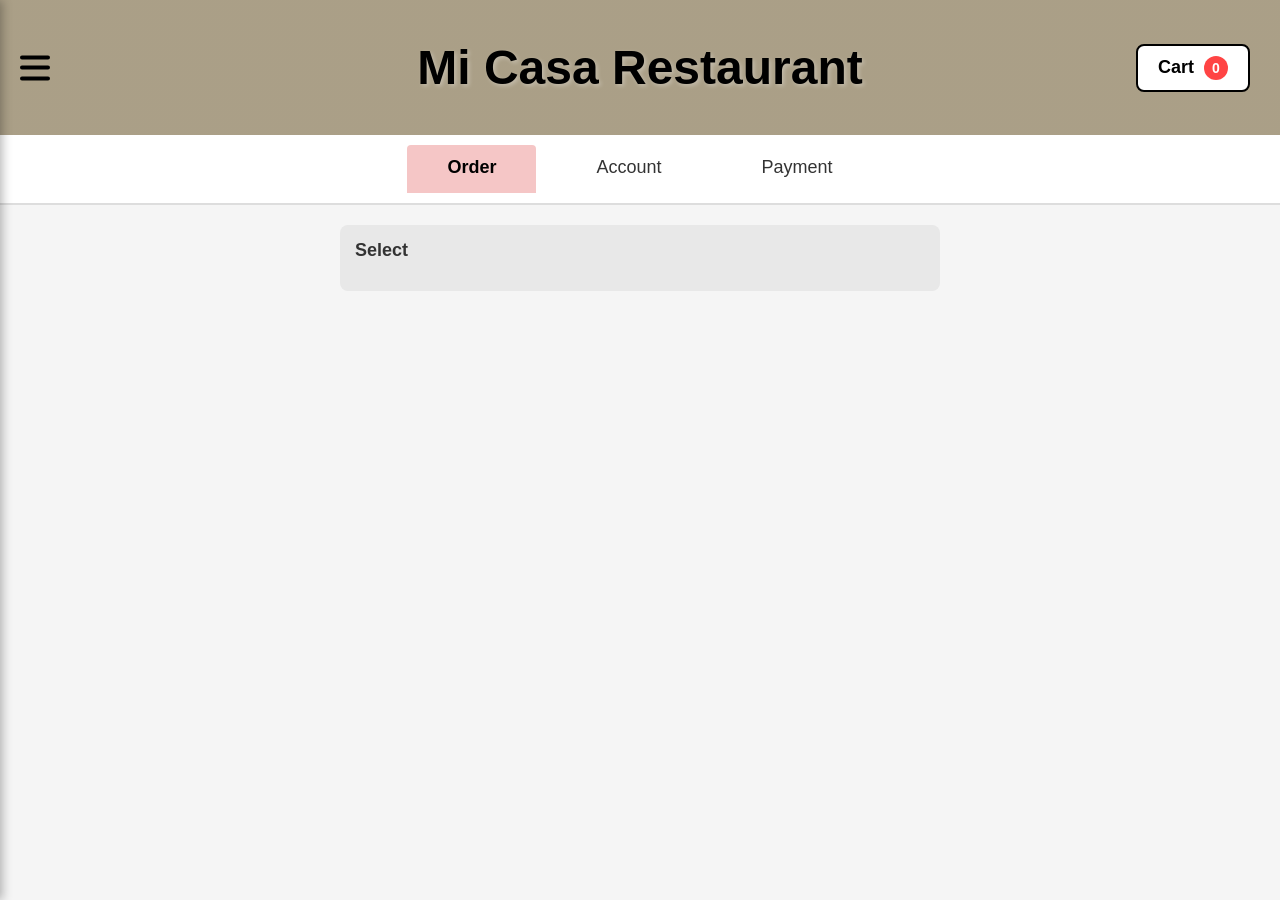
==== front-of-house-system/index.html @ 750bebcf "updates to FOH system" ====
<!DOCTYPE html>
<html lang="en">
<head>
    <meta charset="UTF-8">
    <meta name="viewport" content="width=device-width, initial-scale=1.0">
    <title>Byte2Bite - Front of House</title>
    <style>
        * {
            margin: 0;
            padding: 0;
            box-sizing: border-box;
        }

        body {
            font-family: -apple-system, BlinkMacSystemFont, 'Segoe UI', Roboto, Oxygen, Ubuntu, Cantarell, sans-serif;
            background-color: #f5f5f5;
            color: #333;
            min-height: 100vh;
            display: flex;
            flex-direction: column;
        }

        .header {
            background: linear-gradient(rgba(0,0,0,0.3), rgba(0,0,0,0.3)),
                        url('data:image/svg+xml,<svg xmlns="http://www.w3.org/2000/svg" viewBox="0 0 1200 200"><rect fill="%23f4e4c1" width="1200" height="200"/></svg>');
            background-size: cover;
            background-position: center;
            color: #000;
            padding: 40px 20px;
            text-align: center;
            position: relative;
        }

        .header h1 {
            font-size: 48px;
            font-weight: bold;
            text-shadow: 2px 2px 4px rgba(255,255,255,0.3);
        }

        .hamburger {
            position: absolute;
            left: 20px;
            top: 50%;
            transform: translateY(-50%);
            width: 30px;
            height: 25px;
            cursor: pointer;
            display: flex;
            flex-direction: column;
            justify-content: space-between;
        }

        .hamburger span {
            width: 100%;
            height: 4px;
            background-color: #000;
            border-radius: 2px;
        }

        .cart-icon {
            position: absolute;
            right: 30px;
            top: 50%;
            transform: translateY(-50%);
            cursor: pointer;
            display: flex;
            align-items: center;
            gap: 10px;
            background-color: #fff;
            padding: 10px 20px;
            border-radius: 8px;
            border: 2px solid #000;
        }

        .cart-text {
            font-size: 18px;
            font-weight: bold;
            color: #000;
        }

        .cart-badge {
            background-color: #ff4444;
            color: white;
            border-radius: 50%;
            min-width: 24px;
            height: 24px;
            display: flex;
            align-items: center;
            justify-content: center;
            font-size: 14px;
            font-weight: bold;
            padding: 0 6px;
        }

        .tabs {
            display: flex;
            background-color: #fff;
            border-bottom: 2px solid #ddd;
            justify-content: center;
            gap: 20px;
            padding: 10px 20px;
        }

        .tab-btn {
            padding: 12px 40px;
            background-color: transparent;
            color: #333;
            border: none;
            cursor: pointer;
            font-size: 18px;
            font-weight: 500;
            border-bottom: 3px solid transparent;
        }

        .tab-btn:hover {
            background-color: #f9f9f9;
        }

        .tab-btn.active {
            background-color: #f5c6c6;
            color: #000;
            font-weight: bold;
            border-radius: 4px 4px 0 0;
        }

        .tab-content {
            display: none;
            padding: 20px;
            flex: 1;
            overflow-y: auto;
            background-color: #f5f5f5;
        }

        .tab-content.active {
            display: block;
        }

        /* Order Tab Styles */
        .menu-section {
            max-width: 600px;
            margin: 0 auto;
            background-color: #e8e8e8;
            padding: 15px;
            border-radius: 8px;
        }

        .select-label {
            display: block;
            margin-bottom: 15px;
            font-weight: bold;
            font-size: 18px;
        }

        .menu-items {
            display: flex;
            flex-direction: column;
            gap: 0;
        }

        .menu-item {
            background-color: #ffffff;
            padding: 15px;
            display: flex;
            align-items: center;
            gap: 15px;
            border-bottom: 1px solid #ddd;
        }

        .menu-item:first-child {
            border-radius: 8px 8px 0 0;
        }

        .menu-item:last-child {
            border-radius: 0 0 8px 8px;
            border-bottom: none;
        }

        .quantity-controls {
            display: flex;
            align-items: center;
            gap: 8px;
        }

        .quantity-btn {
            width: 28px;
            height: 28px;
            background-color: transparent;
            border: 2px solid #333;
            border-radius: 4px;
            cursor: pointer;
            font-size: 20px;
            font-weight: bold;
            display: flex;
            align-items: center;
            justify-content: center;
            padding: 0;
            line-height: 1;
        }

        .quantity-checkbox {
            width: 28px;
            height: 28px;
            border: 2px solid #333;
            border-radius: 4px;
            display: flex;
            align-items: center;
            justify-content: center;
            font-size: 18px;
            font-weight: bold;
        }

        .menu-item-image {
            width: 100px;
            height: 80px;
            background-color: #ddd;
            border-radius: 8px;
            object-fit: cover;
        }

        .menu-item-details {
            flex: 1;
        }

        .menu-item-name {
            font-size: 18px;
            font-weight: bold;
            margin-bottom: 5px;
        }

        .menu-item-description {
            font-size: 14px;
            color: #666;
            margin-bottom: 5px;
            line-height: 1.4;
        }

        .menu-item-price {
            font-size: 18px;
            font-weight: bold;
            text-align: right;
        }

        /* Account Tab Styles */
        .account-section {
            max-width: 900px;
            margin: 0 auto;
            display: flex;
            gap: 30px;
        }

        .account-search, .guest-checkout {
            flex: 1;
            background-color: #d3d3d3;
            padding: 25px;
            border-radius: 8px;
        }

        .section-title {
            font-size: 20px;
            font-weight: bold;
            margin-bottom: 20px;
            text-align: center;
        }

        .phone-search {
            position: relative;
            margin-bottom: 20px;
        }

        .phone-input-label {
            display: block;
            margin-bottom: 8px;
            font-weight: 500;
        }

        .phone-input-wrapper {
            position: relative;
        }

        .phone-input {
            width: 100%;
            padding: 12px 40px 12px 12px;
            background-color: #fff;
            color: #000;
            border: 1px solid #999;
            border-radius: 4px;
            font-size: 16px;
        }

        .clear-btn {
            position: absolute;
            right: 10px;
            top: 50%;
            transform: translateY(-50%);
            background: none;
            border: none;
            font-size: 24px;
            cursor: pointer;
            color: #666;
            padding: 0;
            width: 30px;
            height: 30px;
            display: flex;
            align-items: center;
            justify-content: center;
        }

        .customer-list {
            max-height: 300px;
            overflow-y: auto;
        }

        .customer-item {
            background-color: #fff;
            padding: 15px;
            margin-bottom: 10px;
            border-radius: 4px;
            cursor: pointer;
            border: 2px solid transparent;
            border-bottom: 2px solid #999;
        }

        .customer-item:hover {
            background-color: #f9f9f9;
        }

        .customer-item.selected {
            border-color: #666;
            background-color: #e8e8e8;
        }

        .customer-name {
            font-weight: bold;
            font-size: 16px;
            margin-bottom: 3px;
        }

        .customer-phone {
            color: #666;
            font-size: 14px;
        }

        .guest-name-label {
            display: block;
            margin-bottom: 8px;
            font-weight: 500;
        }

        .guest-name-input {
            width: 100%;
            padding: 12px;
            background-color: #fff;
            color: #000;
            border: 1px solid #999;
            border-radius: 4px;
            font-size: 16px;
            margin-bottom: 20px;
        }

        .guest-checkout-btn {
            width: 100%;
            padding: 15px;
            background-color: #fff;
            color: #000;
            border: 2px solid #999;
            border-radius: 4px;
            font-size: 16px;
            font-weight: bold;
            cursor: pointer;
        }

        .guest-checkout-btn:hover {
            background-color: #f9f9f9;
        }

        /* Payment Tab Styles */
        .payment-section {
            max-width: 600px;
            margin: 0 auto;
        }

        .payment-methods {
            display: flex;
            gap: 0;
            margin-bottom: 30px;
            justify-content: center;
        }

        .payment-method-btn {
            padding: 20px 60px;
            background-color: #fff;
            color: #000;
            border: 2px solid #000;
            font-size: 20px;
            font-weight: bold;
            cursor: pointer;
        }

        .payment-method-btn:first-child {
            border-radius: 8px 0 0 8px;
        }

        .payment-method-btn:last-child {
            border-radius: 0 8px 8px 0;
            border-left: none;
        }

        .payment-method-btn.selected {
            background-color: #f5c6c6;
        }

        .payment-display {
            background-color: #fff;
            padding: 20px;
            border-radius: 8px;
            margin-bottom: 20px;
            box-shadow: 0 2px 4px rgba(0,0,0,0.1);
        }

        .payment-row {
            display: flex;
            justify-content: space-between;
            font-size: 24px;
            margin-bottom: 15px;
            padding: 10px;
            background-color: #f9f9f9;
            border-radius: 4px;
        }

        .payment-row.amount input {
            border: none;
            background: #fff;
            padding: 5px 10px;
            border-radius: 4px;
            font-size: 24px;
            text-align: right;
            width: 200px;
        }

        .payment-row.change {
            background-color: #fff;
            font-weight: bold;
        }

        .numpad {
            display: grid;
            grid-template-columns: repeat(3, 1fr);
            gap: 10px;
            max-width: 400px;
            margin: 0 auto 20px;
        }

        .numpad-btn {
            padding: 25px;
            background-color: #666;
            color: #fff;
            border: none;
            border-radius: 8px;
            font-size: 24px;
            font-weight: bold;
            cursor: pointer;
        }

        .numpad-btn:hover {
            background-color: #555;
        }

        .numpad-btn.clear {
            background-color: #999;
        }

        .complete-btn {
            width: 100%;
            max-width: 400px;
            margin: 0 auto;
            display: block;
            padding: 20px;
            background-color: #6b5b95;
            color: #fff;
            border: none;
            border-radius: 8px;
            font-size: 24px;
            font-weight: bold;
            cursor: pointer;
        }

        .complete-btn:hover {
            background-color: #5a4a7d;
        }

        .complete-btn:disabled {
            background-color: #ccc;
            cursor: not-allowed;
        }

        /* Modal */
        .modal {
            display: none;
            position: fixed;
            top: 0;
            left: 0;
            width: 100%;
            height: 100%;
            background-color: rgba(0,0,0,0.7);
            justify-content: center;
            align-items: center;
            z-index: 1000;
        }

        .modal.active {
            display: flex;
        }

        .modal-content {
            background-color: #fff;
            padding: 40px;
            border-radius: 8px;
            text-align: center;
            max-width: 400px;
        }

        .modal-title {
            font-size: 28px;
            color: #4CAF50;
            margin-bottom: 20px;
            font-weight: bold;
        }

        .modal-message {
            font-size: 18px;
            margin-bottom: 30px;
            color: #333;
        }

        .modal-btn {
            padding: 15px 40px;
            background-color: #6b5b95;
            color: #fff;
            border: none;
            border-radius: 4px;
            font-size: 18px;
            font-weight: bold;
            cursor: pointer;
        }

        .modal-btn:hover {
            background-color: #5a4a7d;
        }

        /* Menu Drawer */
        .menu-drawer {
            position: fixed;
            left: -300px;
            top: 0;
            width: 300px;
            height: 100%;
            background-color: #fff;
            box-shadow: 2px 0 10px rgba(0,0,0,0.3);
            transition: left 0.3s ease;
            z-index: 999;
            padding: 20px;
        }

        .menu-drawer.open {
            left: 0;
        }

        .menu-drawer h3 {
            margin-bottom: 20px;
            padding-bottom: 10px;
            border-bottom: 2px solid #ddd;
        }

        .menu-drawer-item {
            padding: 15px;
            cursor: pointer;
            border-radius: 4px;
            margin-bottom: 5px;
        }

        .menu-drawer-item:hover {
            background-color: #f5f5f5;
        }

        .menu-overlay {
            display: none;
            position: fixed;
            top: 0;
            left: 0;
            width: 100%;
            height: 100%;
            background-color: rgba(0,0,0,0.5);
            z-index: 998;
        }

        .menu-overlay.active {
            display: block;
        }
    </style>
</head>
<body>
    <div class="header">
        <div class="hamburger" onclick="toggleMenu()">
            <span></span>
            <span></span>
            <span></span>
        </div>
        <h1>Mi Casa Restaurant</h1>
        <div class="cart-icon" onclick="showTab('payment')">
            <div class="cart-text">Cart</div>
            <span class="cart-badge" id="cartBadge">0</span>
        </div>
    </div>

    <div class="tabs">
        <button class="tab-btn active" onclick="showTab('order')">Order</button>
        <button class="tab-btn" onclick="showTab('account')">Account</button>
        <button class="tab-btn" onclick="showTab('payment')">Payment</button>
    </div>

    <div id="order-tab" class="tab-content active">
        <div class="menu-section">
            <div class="select-label">Select</div>
            <div id="menuItems" class="menu-items"></div>
        </div>
    </div>

    <div id="account-tab" class="tab-content">
        <div class="account-section">
            <div class="account-search">
                <div class="section-title">Account Search</div>
                <div class="phone-search">
                    <label class="phone-input-label">Phone Number</label>
                    <div class="phone-input-wrapper">
                        <input type="text" id="phoneInput" class="phone-input" placeholder="1-234-567-8901" maxlength="12">
                        <button class="clear-btn" onclick="clearPhoneSearch()">×</button>
                    </div>
                </div>
                <div id="customerList" class="customer-list"></div>
            </div>

            <div class="guest-checkout">
                <div class="section-title">Guest Checkout</div>
                <label class="guest-name-label">Name:</label>
                <input type="text" id="guestName" class="guest-name-input" placeholder="Chris L.">
                <button class="guest-checkout-btn" onclick="selectGuest()">Guest Checkout</button>
            </div>
        </div>
    </div>

    <div id="payment-tab" class="tab-content">
        <div class="payment-section">
            <div class="payment-methods">
                <button class="payment-method-btn selected" onclick="selectPaymentMethod('Cash')">Cash</button>
                <button class="payment-method-btn" onclick="selectPaymentMethod('Card')">Card</button>
            </div>

            <div class="payment-display">
                <div class="payment-row">
                    <span>Total: $</span>
                    <span id="paymentTotal">0.00</span>
                </div>
                <div class="payment-row">
                    <span>Amount: $</span>
                    <span id="amountEntered">0.00</span>
                </div>
                <div class="payment-row change">
                    <span>Change: $</span>
                    <span id="changeAmount">0.00</span>
                </div>
            </div>

            <div class="numpad">
                <button class="numpad-btn" onclick="addDigit('1')">1</button>
                <button class="numpad-btn" onclick="addDigit('2')">2</button>
                <button class="numpad-btn" onclick="addDigit('3')">3</button>
                <button class="numpad-btn" onclick="addDigit('4')">4</button>
                <button class="numpad-btn" onclick="addDigit('5')">5</button>
                <button class="numpad-btn" onclick="addDigit('6')">6</button>
                <button class="numpad-btn" onclick="addDigit('7')">7</button>
                <button class="numpad-btn" onclick="addDigit('8')">8</button>
                <button class="numpad-btn" onclick="addDigit('9')">9</button>
                <button class="numpad-btn clear" onclick="clearAmount()">⌫</button>
                <button class="numpad-btn" onclick="addDigit('0')">0</button>
                <button class="numpad-btn" onclick="addDigit('.')">.</button>
            </div>

            <button class="complete-btn" onclick="completeOrder()">Complete</button>
        </div>
    </div>

    <div class="menu-drawer" id="menuDrawer">
        <h3>Menu</h3>
        <div class="menu-drawer-item" onclick="showTab('order'); toggleMenu();">Orders</div>
        <div class="menu-drawer-item" onclick="showTab('account'); toggleMenu();">Account</div>
        <div class="menu-drawer-item" onclick="showTab('payment'); toggleMenu();">Payment</div>
        <div class="menu-drawer-item">Settings</div>
        <div class="menu-drawer-item">Help</div>
    </div>

    <div class="menu-overlay" id="menuOverlay" onclick="toggleMenu()"></div>

    <div id="confirmationModal" class="modal">
        <div class="modal-content">
            <div class="modal-title">✓ Order Placed Successfully!</div>
            <div class="modal-message">Order #<span id="orderNumber">0</span> has been sent to the kitchen.</div>
            <button class="modal-btn" onclick="startNewOrder()">New Order</button>
        </div>
    </div>

    <script>
        // Global state
        let currentTab = 'order';
        let selectedRestaurant = 1; // Default restaurant ID - no longer need to select
        let menuItems = [];
        let cart = [];
        let selectedCustomer = null;
        let paymentMethod = 'Cash';
        let amountEntered = '0';

        // Initialize on load
        window.onload = function() {
            loadMenu();
        };

        // Tab navigation
        function showTab(tabName) {
            document.querySelectorAll('.tab-content').forEach(tab => {
                tab.classList.remove('active');
            });
            document.querySelectorAll('.tab-btn').forEach(btn => {
                btn.classList.remove('active');
            });

            document.getElementById(tabName + '-tab').classList.add('active');
            document.querySelector(`[onclick="showTab('${tabName}')"]`).classList.add('active');
            currentTab = tabName;

            if (tabName === 'payment') {
                updatePaymentDisplay();
            }
        }

        // Menu drawer
        function toggleMenu() {
            const drawer = document.getElementById('menuDrawer');
            const overlay = document.getElementById('menuOverlay');
            drawer.classList.toggle('open');
            overlay.classList.toggle('active');
        }

        // Load menu items (no location selector needed)
        async function loadMenu() {
            try {
                const response = await fetch(`http://127.0.0.1:5000/api/menu/${selectedRestaurant}`);
                const items = await response.json();
                menuItems = items;
                displayMenuItems(items);
            } catch (error) {
                console.error('Error loading menu:', error);
            }
        }

        // Display menu items
        function displayMenuItems(items) {
            const container = document.getElementById('menuItems');
            container.innerHTML = '';

            items.forEach(item => {
                const cartItem = cart.find(ci => ci.id === item.id);
                const quantity = cartItem ? cartItem.quantity : 0;
                const price = parseFloat(item.price);

                const itemDiv = document.createElement('div');
                itemDiv.className = 'menu-item';
                itemDiv.innerHTML = `
                    <div class="quantity-controls">
                        <button class="quantity-btn" onclick="decreaseQuantity(${item.id})">−</button>
                        <div class="quantity-checkbox">${quantity || ''}</div>
                        <button class="quantity-btn" onclick="increaseQuantity(${item.id})">+</button>
                    </div>
                    <img class="menu-item-image" src="data:image/svg+xml,%3Csvg xmlns='http://www.w3.org/2000/svg' viewBox='0 0 100 80'%3E%3Crect fill='%23ddd' width='100' height='80'/%3E%3C/svg%3E" alt="${item.name}">
                    <div class="menu-item-details">
                        <div class="menu-item-name">${item.name}</div>
                        <div class="menu-item-description">Description<br>${item.description || 'Delicious menu item with fresh ingredients.'}</div>
                    </div>
                    <div class="menu-item-price">$${price.toFixed(2)}</div>
                `;
                container.appendChild(itemDiv);
            });
        }

        // Cart management
        function increaseQuantity(itemId) {
            const menuItem = menuItems.find(item => item.id === itemId);
            const cartItem = cart.find(item => item.id === itemId);

            if (cartItem) {
                cartItem.quantity++;
            } else {
                cart.push({
                    id: itemId,
                    name: menuItem.name,
                    price: parseFloat(menuItem.price),
                    quantity: 1
                });
            }

            updateCart();
            displayMenuItems(menuItems);
        }

        function decreaseQuantity(itemId) {
            const cartItemIndex = cart.findIndex(item => item.id === itemId);

            if (cartItemIndex !== -1) {
                if (cart[cartItemIndex].quantity > 1) {
                    cart[cartItemIndex].quantity--;
                } else {
                    cart.splice(cartItemIndex, 1);
                }
            }

            updateCart();
            displayMenuItems(menuItems);
        }

        function updateCart() {
            const totalItems = cart.reduce((sum, item) => sum + item.quantity, 0);
            document.getElementById('cartBadge').textContent = totalItems;
        }

        // Phone search with auto-formatting
        document.getElementById('phoneInput')?.addEventListener('input', function(e) {
            let value = e.target.value.replace(/\D/g, '');
            if (value.length >= 10) {
                value = value.substring(0, 10);
                const formatted = `${value.substring(0,1)}-${value.substring(1,4)}-${value.substring(4,7)}-${value.substring(7,10)}`;
                e.target.value = formatted;
                searchCustomer();
            }
        });

        function clearPhoneSearch() {
            document.getElementById('phoneInput').value = '';
            document.getElementById('customerList').innerHTML = '';
        }

        // Customer search
        async function searchCustomer() {
            const phone = document.getElementById('phoneInput').value.replace(/\D/g, '');

            if (!phone || phone.length < 10) {
                return;
            }

            try {
                const response = await fetch(`http://127.0.0.1:5000/api/customers/search?phone=${phone}`);

                if (response.ok) {
                    const customer = await response.json();
                    displayCustomer(customer);
                } else {
                    document.getElementById('customerList').innerHTML = `
                        <div style="padding: 15px; color: #666;">No customer found</div>
                    `;
                }
            } catch (error) {
                console.error('Error searching customer:', error);
            }
        }

        function displayCustomer(customer) {
            const listDiv = document.getElementById('customerList');
            listDiv.innerHTML = `
                <div class="customer-item" onclick="selectCustomer(${customer.id}, '${customer.firstName} ${customer.lastName}', '${customer.phoneNumber}')">
                    <div class="customer-phone">${customer.phoneNumber}</div>
                    <div class="customer-name">${customer.firstName} ${customer.lastName.charAt(0)}.</div>
                </div>
            `;
        }

        function selectCustomer(id, name, phone) {
            selectedCustomer = { id, name, phone };
            document.querySelectorAll('.customer-item').forEach(item => {
                item.classList.remove('selected');
            });
            event.currentTarget.classList.add('selected');
        }

        function selectGuest() {
            const guestName = document.getElementById('guestName').value.trim();
            if (!guestName) {
                alert('Please enter a guest name');
                return;
            }
            selectedCustomer = { id: null, name: guestName };
            showTab('payment');
        }

        // Payment
        function selectPaymentMethod(method) {
            paymentMethod = method;
            document.querySelectorAll('.payment-method-btn').forEach(btn => {
                btn.classList.remove('selected');
            });
            event.currentTarget.classList.add('selected');
            updatePaymentDisplay();
        }

        function addDigit(digit) {
            if (digit === '.' && amountEntered.includes('.')) return;
            if (amountEntered === '0' && digit !== '.') {
                amountEntered = digit;
            } else {
                amountEntered += digit;
            }
            updatePaymentDisplay();
        }

        function clearAmount() {
            if (amountEntered.length > 1) {
                amountEntered = amountEntered.slice(0, -1);
            } else {
                amountEntered = '0';
            }
            updatePaymentDisplay();
        }

        function updatePaymentDisplay() {
            const total = cart.reduce((sum, item) => sum + (item.price * item.quantity), 0);
            document.getElementById('paymentTotal').textContent = total.toFixed(2);

            const amount = parseFloat(amountEntered) || 0;
            document.getElementById('amountEntered').textContent = amount.toFixed(2);

            const change = Math.max(0, amount - total);
            document.getElementById('changeAmount').textContent = change.toFixed(2);
        }

        // Complete order
        async function completeOrder() {
            if (cart.length === 0) {
                alert('Cart is empty!');
                return;
            }

            const total = cart.reduce((sum, item) => sum + (item.price * item.quantity), 0);
            const amount = parseFloat(amountEntered) || 0;

            if (paymentMethod === 'Cash' && amount < total) {
                alert('Insufficient payment amount');
                return;
            }

            const orderData = {
                locationId: parseInt(selectedRestaurant),
                customerId: selectedCustomer?.id || null,
                items: cart.map(item => ({
                    id: item.id,
                    quantity: item.quantity
                })),
                payment: {
                    method: paymentMethod,
                    amount: paymentMethod === 'Card' ? total : amount
                }
            };

            try {
                const response = await fetch('http://127.0.0.1:5000/api/orders', {
                    method: 'POST',
                    headers: {
                        'Content-Type': 'application/json'
                    },
                    body: JSON.stringify(orderData)
                });

                if (response.ok) {
                    const result = await response.json();
                    showConfirmation(result.orderId || Math.floor(Math.random() * 10000));
                } else {
                    alert('Error placing order. Please try again.');
                }
            } catch (error) {
                console.error('Error submitting order:', error);
                alert('Error submitting order. Please try again.');
            }
        }

        function showConfirmation(orderId) {
            document.getElementById('orderNumber').textContent = orderId;
            document.getElementById('confirmationModal').classList.add('active');
        }

        function startNewOrder() {
            cart = [];
            selectedCustomer = null;
            amountEntered = '0';
            paymentMethod = 'Cash';

            document.getElementById('phoneInput').value = '';
            document.getElementById('guestName').value = '';
            document.getElementById('customerList').innerHTML = '';

            document.getElementById('confirmationModal').classList.remove('active');
            updateCart();
            showTab('order');
            displayMenuItems(menuItems);
        }
    </script>
</body>
</html>
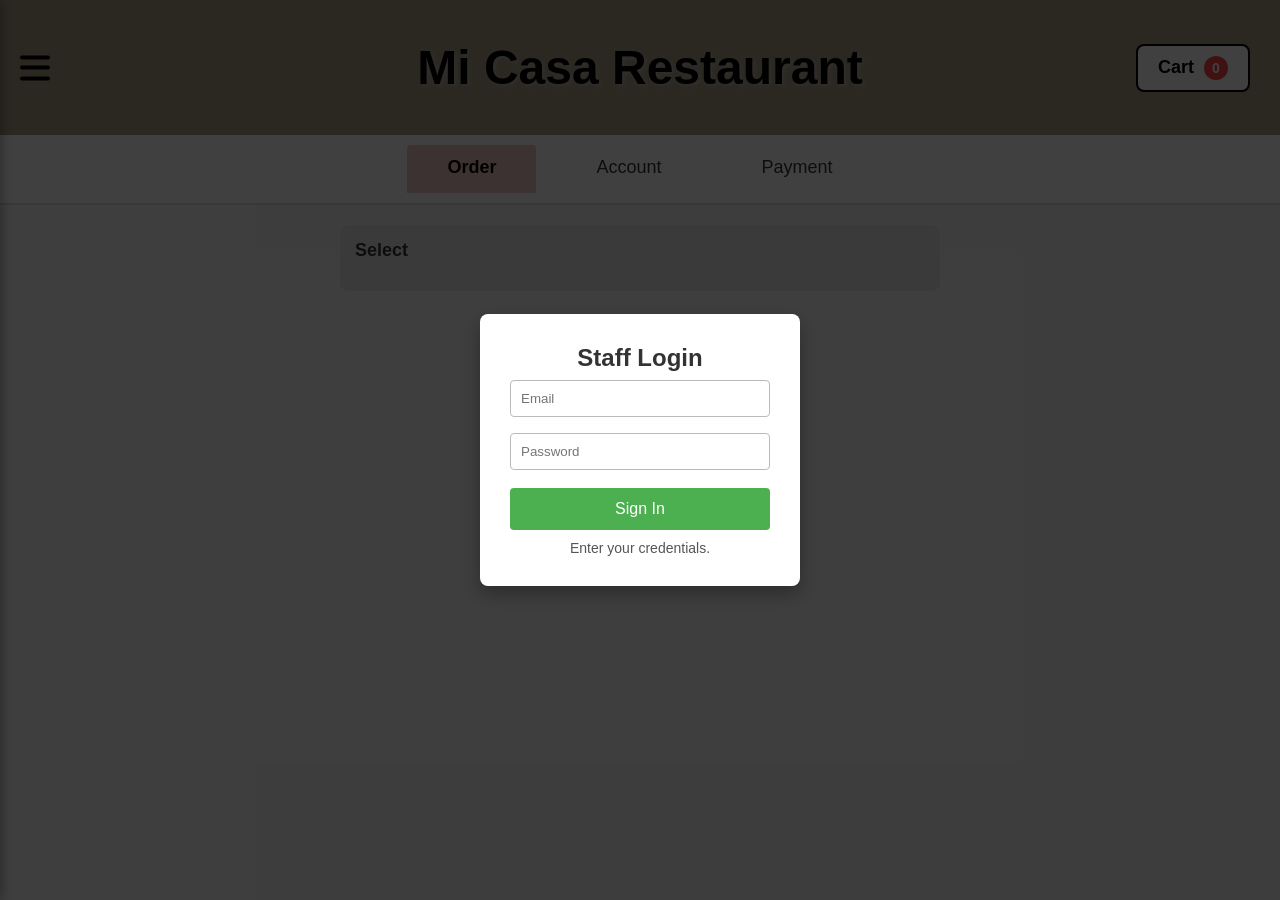
==== commit edd95bb2: "Add checkout improvements, rewards system, and staff management - Simplified rewards UI with Apply b" ====
--- a/front-of-house-system/index.html
+++ b/front-of-house-system/index.html
@@ -4,6 +4,7 @@
     <meta charset="UTF-8">
     <meta name="viewport" content="width=device-width, initial-scale=1.0">
     <title>Byte2Bite - Front of House</title>
+    <script src="https://js.stripe.com/v3/"></script>
     <style>
         * {
             margin: 0;
@@ -18,6 +19,55 @@
             min-height: 100vh;
             display: flex;
             flex-direction: column;
+        }
+
+        .staff-login-overlay {
+            position: fixed;
+            inset: 0;
+            background: rgba(0,0,0,0.75);
+            display: flex;
+            justify-content: center;
+            align-items: center;
+            z-index: 2000;
+        }
+
+        .staff-login-overlay.hidden {
+            display: none;
+        }
+
+        .staff-login-modal {
+            background: #fff;
+            padding: 30px;
+            border-radius: 8px;
+            width: 320px;
+            box-shadow: 0 8px 20px rgba(0,0,0,0.3);
+            text-align: center;
+        }
+
+        .staff-login-modal input {
+            width: 100%;
+            margin: 8px 0;
+            padding: 10px;
+            border-radius: 4px;
+            border: 1px solid #bbb;
+        }
+
+        .staff-login-modal button {
+            width: 100%;
+            padding: 12px;
+            margin-top: 10px;
+            background: #4CAF50;
+            color: #fff;
+            border: none;
+            border-radius: 4px;
+            cursor: pointer;
+            font-size: 16px;
+        }
+
+        .staff-login-status {
+            margin-top: 10px;
+            font-size: 14px;
+            color: #555;
         }
 
         .header {
@@ -90,6 +140,15 @@
             font-size: 14px;
             font-weight: bold;
             padding: 0 6px;
+        }
+
+        .staff-info {
+            position: absolute;
+            right: 160px;
+            top: 50%;
+            transform: translateY(-50%);
+            font-size: 14px;
+            color: #000;
         }
 
         .tabs {
@@ -599,6 +658,16 @@
     </style>
 </head>
 <body>
+    <div id="staffLoginOverlay" class="staff-login-overlay">
+        <div class="staff-login-modal">
+            <h2>Staff Login</h2>
+            <input type="email" id="staffEmail" placeholder="Email">
+            <input type="password" id="staffPassword" placeholder="Password">
+            <button onclick="submitStaffLogin()">Sign In</button>
+            <div class="staff-login-status" id="staffLoginStatus">Enter your credentials.</div>
+        </div>
+    </div>
+
     <div class="header">
         <div class="hamburger" onclick="toggleMenu()">
             <span></span>
@@ -610,6 +679,7 @@
             <div class="cart-text">Cart</div>
             <span class="cart-badge" id="cartBadge">0</span>
         </div>
+        <div class="staff-info" id="staffInfo"></div>
     </div>
 
     <div class="tabs">
@@ -659,6 +729,22 @@
                 <div class="payment-row">
                     <span>Total: $</span>
                     <span id="paymentTotal">0.00</span>
+                </div>
+                <div id="rewards-section" style="display:none; background: #f5f5f5; padding: 10px; border-radius: 4px; margin: 10px 0;">
+                    <div style="font-weight: bold; margin-bottom: 10px;">Customer Rewards</div>
+                    <div style="display: flex; justify-content: space-between; align-items: center;">
+                        <span>Available Points: <span id="availablePoints">0</span></span>
+                        <div style="display: flex; align-items: center; gap: 10px;">
+                            <label>Use Points:</label>
+                            <input type="number" id="pointsToUse" value="0" min="0" style="width: 100px; padding: 5px;">
+                            <button onclick="applyRewards()" style="padding: 5px 15px;">Apply</button>
+                        </div>
+                    </div>
+                    <div style="margin-top: 10px; color: #4CAF50;">Discount: -$<span id="rewardsDiscount">0.00</span></div>
+                </div>
+                <div class="payment-row" style="font-weight: bold; background-color: #e8e8e8;">
+                    <span>Final Total: $</span>
+                    <span id="finalTotal">0.00</span>
                 </div>
                 <div class="payment-row">
                     <span>Amount: $</span>
@@ -694,8 +780,8 @@
         <div class="menu-drawer-item" onclick="showTab('order'); toggleMenu();">Orders</div>
         <div class="menu-drawer-item" onclick="showTab('account'); toggleMenu();">Account</div>
         <div class="menu-drawer-item" onclick="showTab('payment'); toggleMenu();">Payment</div>
-        <div class="menu-drawer-item">Settings</div>
-        <div class="menu-drawer-item">Help</div>
+        <div class="menu-drawer-item" id="adminLink" style="display:none;" onclick="window.location.href='admin.html';">Admin Dashboard</div>
+        <div class="menu-drawer-item" onclick="logoutStaff(); toggleMenu();">Sign Out</div>
     </div>
 
     <div class="menu-overlay" id="menuOverlay" onclick="toggleMenu()"></div>
@@ -711,15 +797,98 @@
     <script>
         // Global state
         let currentTab = 'order';
-        let selectedRestaurant = 1; // Default restaurant ID - no longer need to select
+        let selectedRestaurant = 1;
         let menuItems = [];
         let cart = [];
         let selectedCustomer = null;
         let paymentMethod = 'Cash';
         let amountEntered = '0';
+        let staffSession = null;
+        let appliedRewardsPoints = 0;
+
+        function loadStaffSession() {
+            staffSession = JSON.parse(localStorage.getItem('staffSession') || 'null');
+            const overlay = document.getElementById('staffLoginOverlay');
+            const info = document.getElementById('staffInfo');
+            const adminLink = document.getElementById('adminLink');
+
+            if (staffSession) {
+                overlay.classList.add('hidden');
+                if (info) {
+                    info.textContent = `${staffSession.firstName} (${staffSession.role})`;
+                }
+                // Show admin dashboard link for admin users
+                if (adminLink && staffSession.role && staffSession.role.toLowerCase() === 'admin') {
+                    adminLink.style.display = 'block';
+                }
+            } else {
+                overlay.classList.remove('hidden');
+                if (info) info.textContent = '';
+                if (adminLink) adminLink.style.display = 'none';
+            }
+        }
+
+        async function submitStaffLogin() {
+            const email = document.getElementById('staffEmail').value.trim();
+            const password = document.getElementById('staffPassword').value;
+            const status = document.getElementById('staffLoginStatus');
+            if (!email || !password) {
+                status.textContent = 'Email and password required.';
+                return;
+            }
+            status.textContent = 'Signing in...';
+            try {
+                const res = await fetch('http://127.0.0.1:5000/api/staff/login', {
+                    method: 'POST',
+                    headers: { 'Content-Type': 'application/json' },
+                    body: JSON.stringify({ email, password })
+                });
+                if (!res.ok) {
+                    status.textContent = 'Login failed.';
+                    return;
+                }
+                const data = await res.json();
+                localStorage.setItem('staffSession', JSON.stringify(data));
+                status.textContent = 'Welcome!';
+                loadStaffSession();
+                loadMenu();
+            } catch (err) {
+                console.error(err);
+                status.textContent = 'Server unavailable.';
+            }
+        }
+
+        function logoutStaff() {
+            localStorage.removeItem('staffSession');
+            staffSession = null;
+            loadStaffSession();
+        }
+
+        function requireStaff() {
+            if (!staffSession) {
+                loadStaffSession();
+                return false;
+            }
+            return true;
+        }
 
         // Initialize on load
         window.onload = function() {
+            // Check if coming from customer portal (for testing - always require fresh login)
+            const urlParams = new URLSearchParams(window.location.search);
+            const fromCustomer = urlParams.get('from') === 'customer';
+
+            // Check referrer to see if coming from customer site
+            const referrer = document.referrer;
+            const isFromCustomerSite = referrer.includes('/byte2bite_customer/') || fromCustomer;
+
+            // For testing: Always clear staff session if coming from customer portal
+            if (isFromCustomerSite) {
+                localStorage.removeItem('staffSession');
+                staffSession = null;
+            }
+
+            loadStaffSession();
             loadMenu();
         };
 
@@ -749,9 +918,11 @@
             overlay.classList.toggle('active');
         }
 
-        // Load menu items (no location selector needed)
+        // Load menu items
         async function loadMenu() {
             try {
+                await loadMenuImages();
+
                 const response = await fetch(`http://127.0.0.1:5000/api/menu/${selectedRestaurant}`);
                 const items = await response.json();
                 menuItems = items;
@@ -761,6 +932,58 @@
             }
         }
 
+
+        // ============ //
+        // Image config //
+        // ============ //
+        const IMAGE_JSON_PATH = "../menu_images.json";  
+        const IMAGE_BASE = "..";                       
+        let menuImageMap = null;
+
+        function buildImagePath(relativePath) {
+            if (!relativePath) {
+                return IMAGE_BASE + "/Food.webp"; 
+            }
+
+            if (relativePath.startsWith("/") || relativePath.startsWith("http")) {
+                return relativePath;
+            }
+
+            return IMAGE_BASE + "/" + relativePath;
+        }
+
+        async function loadMenuImages() {
+            if (menuImageMap) return menuImageMap;
+
+            try {
+                const res = await fetch(IMAGE_JSON_PATH);
+                menuImageMap = await res.json();
+                return menuImageMap;
+            } catch (e) {
+                console.error("Could not load menu_images.json", e);
+                menuImageMap = null;
+                return null;
+            }
+        }
+
+        function getImageForItem(name) {
+            if (!menuImageMap) {
+                return buildImagePath("Food.webp");
+            }
+
+            const items = menuImageMap.menu_items || {};
+            const defaultImg = buildImagePath(menuImageMap.default_image || "Food.webp");
+
+            if (items[name]) {
+                if (items[name] === "default") {
+                    return defaultImg;
+                }
+                return buildImagePath(items[name]); 
+            }
+
+            return defaultImg;
+        }
+
         // Display menu items
         function displayMenuItems(items) {
             const container = document.getElementById('menuItems');
@@ -776,13 +999,15 @@
                 itemDiv.innerHTML = `
                     <div class="quantity-controls">
                         <button class="quantity-btn" onclick="decreaseQuantity(${item.id})">−</button>
-                        <div class="quantity-checkbox">${quantity || ''}</div>
+                        <div class="quantity-checkbox">${quantity || 0}</div>
                         <button class="quantity-btn" onclick="increaseQuantity(${item.id})">+</button>
                     </div>
-                    <img class="menu-item-image" src="data:image/svg+xml,%3Csvg xmlns='http://www.w3.org/2000/svg' viewBox='0 0 100 80'%3E%3Crect fill='%23ddd' width='100' height='80'/%3E%3C/svg%3E" alt="${item.name}">
+                    <img class="menu-item-image" src="${getImageForItem(item.name)}" alt="${item.name}">
                     <div class="menu-item-details">
                         <div class="menu-item-name">${item.name}</div>
-                        <div class="menu-item-description">Description<br>${item.description || 'Delicious menu item with fresh ingredients.'}</div>
+                        <div class="menu-item-description">
+                            ${item.description || 'Delicious menu item with fresh ingredients.'}
+                        </div>
                     </div>
                     <div class="menu-item-price">$${price.toFixed(2)}</div>
                 `;
@@ -796,6 +1021,7 @@
             const cartItem = cart.find(item => item.id === itemId);
 
             if (cartItem) {
+                if (cartItem.quantity >= 99) return;
                 cartItem.quantity++;
             } else {
                 cart.push({
@@ -872,16 +1098,18 @@
 
         function displayCustomer(customer) {
             const listDiv = document.getElementById('customerList');
+            const rewardsInfo = customer.rewardsPoints ? `<div style="color: #f5b12a; font-size: 14px;">Rewards: ${customer.rewardsPoints} points ($${(customer.rewardsPoints/100).toFixed(2)})</div>` : '';
             listDiv.innerHTML = `
-                <div class="customer-item" onclick="selectCustomer(${customer.id}, '${customer.firstName} ${customer.lastName}', '${customer.phoneNumber}')">
+                <div class="customer-item" onclick="selectCustomer(${customer.id}, '${customer.firstName} ${customer.lastName}', '${customer.phoneNumber}', ${customer.rewardsPoints || 0})">
                     <div class="customer-phone">${customer.phoneNumber}</div>
                     <div class="customer-name">${customer.firstName} ${customer.lastName.charAt(0)}.</div>
+                    ${rewardsInfo}
                 </div>
             `;
         }
 
-        function selectCustomer(id, name, phone) {
-            selectedCustomer = { id, name, phone };
+        function selectCustomer(id, name, phone, rewardsPoints = 0) {
+            selectedCustomer = { id, name, phone, rewardsPoints };
             document.querySelectorAll('.customer-item').forEach(item => {
                 item.classList.remove('selected');
             });
@@ -927,14 +1155,50 @@
             updatePaymentDisplay();
         }
 
+        function applyRewards() {
+            const pointsInput = document.getElementById('pointsToUse');
+            const points = parseInt(pointsInput.value) || 0;
+            const maxPoints = selectedCustomer?.rewardsPoints || 0;
+            const total = cart.reduce((sum, item) => sum + (item.price * item.quantity), 0);
+            const maxUsablePoints = Math.min(maxPoints, Math.floor(total * 100));
+
+            if (points > maxUsablePoints) {
+                alert(`You can only use up to ${maxUsablePoints} points for this order`);
+                pointsInput.value = maxUsablePoints;
+                appliedRewardsPoints = maxUsablePoints;
+            } else {
+                appliedRewardsPoints = points;
+            }
+
+            updatePaymentDisplay();
+        }
+
         function updatePaymentDisplay() {
             const total = cart.reduce((sum, item) => sum + (item.price * item.quantity), 0);
             document.getElementById('paymentTotal').textContent = total.toFixed(2);
 
+            // Show rewards section if customer is selected and has points
+            const rewardsSection = document.getElementById('rewards-section');
+            if (selectedCustomer?.rewardsPoints > 0) {
+                rewardsSection.style.display = 'block';
+                document.getElementById('availablePoints').textContent = selectedCustomer.rewardsPoints;
+                const pointsInput = document.getElementById('pointsToUse');
+                pointsInput.max = Math.min(selectedCustomer.rewardsPoints, Math.floor(total * 100));
+            } else {
+                rewardsSection.style.display = 'none';
+                appliedRewardsPoints = 0;
+            }
+
+            const discount = appliedRewardsPoints / 100;
+            const finalTotal = Math.max(total - discount, 0);
+
+            document.getElementById('rewardsDiscount').textContent = discount.toFixed(2);
+            document.getElementById('finalTotal').textContent = finalTotal.toFixed(2);
+
             const amount = parseFloat(amountEntered) || 0;
             document.getElementById('amountEntered').textContent = amount.toFixed(2);
 
-            const change = Math.max(0, amount - total);
+            const change = Math.max(0, amount - finalTotal);
             document.getElementById('changeAmount').textContent = change.toFixed(2);
         }
 
@@ -946,40 +1210,91 @@
             }
 
             const total = cart.reduce((sum, item) => sum + (item.price * item.quantity), 0);
+            const discount = appliedRewardsPoints / 100;
+            const finalTotal = Math.max(total - discount, 0);
             const amount = parseFloat(amountEntered) || 0;
 
-            if (paymentMethod === 'Cash' && amount < total) {
+            if (paymentMethod === 'Cash' && amount < finalTotal) {
                 alert('Insufficient payment amount');
+                return;
+            }
+
+            // Verify order total before submission
+            if (total <= 0) {
+                alert("Please add at least one item to the order.");
                 return;
             }
 
             const orderData = {
                 locationId: parseInt(selectedRestaurant),
                 customerId: selectedCustomer?.id || null,
+                customerName: selectedCustomer?.name || 'Guest',
                 items: cart.map(item => ({
                     id: item.id,
                     quantity: item.quantity
                 })),
-                payment: {
-                    method: paymentMethod,
-                    amount: paymentMethod === 'Card' ? total : amount
-                }
+                pointsToRedeem: appliedRewardsPoints || 0
             };
 
             try {
-                const response = await fetch('http://127.0.0.1:5000/api/orders', {
-                    method: 'POST',
-                    headers: {
-                        'Content-Type': 'application/json'
-                    },
-                    body: JSON.stringify(orderData)
-                });
-
-                if (response.ok) {
-                    const result = await response.json();
-                    showConfirmation(result.orderId || Math.floor(Math.random() * 10000));
+                if (paymentMethod === 'Card') {
+                    // Card payment with Stripe (for test mode)
+                    const response = await fetch('http://127.0.0.1:5000/api/orders/stripe-payment', {
+                        method: 'POST',
+                        headers: { 'Content-Type': 'application/json' },
+                        body: JSON.stringify(orderData)
+                    });
+
+                    if (!response.ok) {
+                        alert('Error creating payment. Please try again.');
+                        return;
+                    }
+
+                    const data = await response.json();
+
+                    if (data.error) {
+                        alert(data.error);
+                        return;
+                    }
+
+                    // For POS terminal simulation - auto-confirm payment
+                    alert('Processing card payment...');
+
+                    // In real POS, this would integrate with card reader
+                    // For test mode, we'll simulate successful payment
+                    const confirmResponse = await fetch(`http://127.0.0.1:5000/api/orders/${data.order_id}/confirm-payment`, {
+                        method: 'POST',
+                        headers: { 'Content-Type': 'application/json' },
+                        body: JSON.stringify({
+                            payment_intent_id: data.payment_intent_id,
+                            points_redeemed: appliedRewardsPoints || 0
+                        })
+                    });
+
+                    if (confirmResponse.ok) {
+                        showConfirmation(data.order_id);
+                    } else {
+                        alert('Payment failed. Please try again.');
+                    }
                 } else {
-                    alert('Error placing order. Please try again.');
+                    // Cash payment (existing flow)
+                    orderData.payment = {
+                        method: 'Cash',
+                        amount: amount
+                    };
+
+                    const response = await fetch('http://127.0.0.1:5000/api/orders', {
+                        method: 'POST',
+                        headers: { 'Content-Type': 'application/json' },
+                        body: JSON.stringify(orderData)
+                    });
+
+                    if (response.ok) {
+                        const result = await response.json();
+                        showConfirmation(result.orderId || Math.floor(Math.random() * 10000));
+                    } else {
+                        alert('Error placing order. Please try again.');
+                    }
                 }
             } catch (error) {
                 console.error('Error submitting order:', error);
@@ -997,10 +1312,12 @@
             selectedCustomer = null;
             amountEntered = '0';
             paymentMethod = 'Cash';
+            appliedRewardsPoints = 0;
 
             document.getElementById('phoneInput').value = '';
             document.getElementById('guestName').value = '';
             document.getElementById('customerList').innerHTML = '';
+            document.getElementById('pointsToUse').value = '0';
 
             document.getElementById('confirmationModal').classList.remove('active');
             updateCart();
@@ -1009,4 +1326,4 @@
         }
     </script>
 </body>
-</html>+</html>
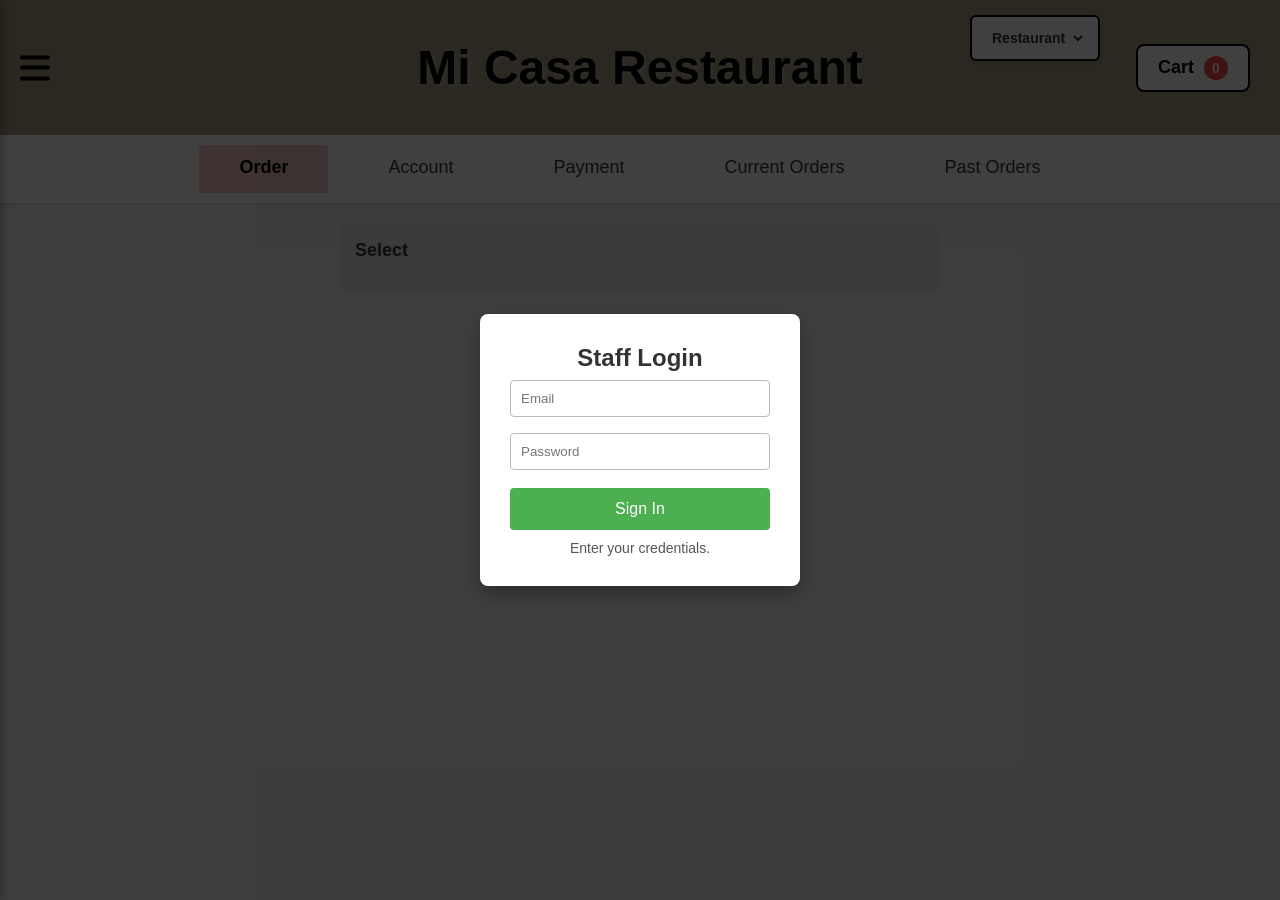
==== commit 7b24837b: "updates to minor things" ====
--- a/front-of-house-system/index.html
+++ b/front-of-house-system/index.html
@@ -85,6 +85,32 @@
             font-size: 48px;
             font-weight: bold;
             text-shadow: 2px 2px 4px rgba(255,255,255,0.3);
+        }
+
+        .location-selector {
+            position: absolute;
+            top: 15px;
+            right: 180px;
+            background: white;
+            padding: 8px 12px;
+            border-radius: 6px;
+            box-shadow: 0 2px 4px rgba(0,0,0,0.1);
+            border: 2px solid #000;
+        }
+
+        .location-selector select {
+            border: none;
+            background: transparent;
+            font-size: 14px;
+            font-weight: 600;
+            color: #333;
+            cursor: pointer;
+            padding: 4px;
+            outline: none;
+        }
+
+        .location-selector select:hover {
+            color: #000;
         }
 
         .hamburger {
@@ -655,6 +681,107 @@
         .menu-overlay.active {
             display: block;
         }
+
+        /* Orders Section Styles */
+        .orders-section {
+            padding: 20px;
+            max-width: 1200px;
+            margin: 0 auto;
+        }
+
+        .orders-list {
+            display: grid;
+            gap: 15px;
+            margin-top: 20px;
+        }
+
+        .order-card {
+            background: white;
+            border: 1px solid #ddd;
+            border-radius: 8px;
+            padding: 20px;
+            box-shadow: 0 2px 4px rgba(0,0,0,0.1);
+        }
+
+        .order-card-header {
+            display: flex;
+            justify-content: space-between;
+            align-items: center;
+            margin-bottom: 15px;
+            padding-bottom: 10px;
+            border-bottom: 2px solid #f0f0f0;
+        }
+
+        .order-number {
+            font-size: 20px;
+            font-weight: bold;
+            color: #333;
+        }
+
+        .order-status {
+            padding: 5px 15px;
+            border-radius: 20px;
+            font-size: 14px;
+            font-weight: 500;
+        }
+
+        .status-completed {
+            background: #4CAF50;
+            color: white;
+        }
+
+        .status-ready {
+            background: #FF9800;
+            color: white;
+        }
+
+        .order-details {
+            margin: 15px 0;
+        }
+
+        .order-detail-row {
+            display: flex;
+            justify-content: space-between;
+            padding: 5px 0;
+            color: #666;
+        }
+
+        .order-items {
+            margin: 10px 0;
+            padding: 10px;
+            background: #f9f9f9;
+            border-radius: 4px;
+        }
+
+        .order-total {
+            font-size: 18px;
+            font-weight: bold;
+            color: #333;
+            margin-top: 10px;
+            padding-top: 10px;
+            border-top: 2px solid #ddd;
+        }
+
+        .mark-delivered-btn {
+            width: 100%;
+            padding: 12px;
+            background: #4CAF50;
+            color: white;
+            border: none;
+            border-radius: 4px;
+            font-size: 16px;
+            font-weight: 500;
+            cursor: pointer;
+            margin-top: 15px;
+        }
+
+        .mark-delivered-btn:hover {
+            background: #45a049;
+        }
+
+        .refresh-btn:hover {
+            background: #45a049;
+        }
     </style>
 </head>
 <body>
@@ -675,6 +802,11 @@
             <span></span>
         </div>
         <h1>Mi Casa Restaurant</h1>
+        <div class="location-selector">
+            <select id="locationSelect" onchange="changeLocation()">
+                <option value="">Loading locations...</option>
+            </select>
+        </div>
         <div class="cart-icon" onclick="showTab('payment')">
             <div class="cart-text">Cart</div>
             <span class="cart-badge" id="cartBadge">0</span>
@@ -686,6 +818,8 @@
         <button class="tab-btn active" onclick="showTab('order')">Order</button>
         <button class="tab-btn" onclick="showTab('account')">Account</button>
         <button class="tab-btn" onclick="showTab('payment')">Payment</button>
+        <button class="tab-btn" onclick="showTab('current-orders')">Current Orders</button>
+        <button class="tab-btn" onclick="showTab('past-orders')">Past Orders</button>
     </div>
 
     <div id="order-tab" class="tab-content active">
@@ -733,14 +867,10 @@
                 <div id="rewards-section" style="display:none; background: #f5f5f5; padding: 10px; border-radius: 4px; margin: 10px 0;">
                     <div style="font-weight: bold; margin-bottom: 10px;">Customer Rewards</div>
                     <div style="display: flex; justify-content: space-between; align-items: center;">
-                        <span>Available Points: <span id="availablePoints">0</span></span>
-                        <div style="display: flex; align-items: center; gap: 10px;">
-                            <label>Use Points:</label>
-                            <input type="number" id="pointsToUse" value="0" min="0" style="width: 100px; padding: 5px;">
-                            <button onclick="applyRewards()" style="padding: 5px 15px;">Apply</button>
-                        </div>
+                        <span>Available: <span id="availablePoints">0</span> pts (<span id="availablePointsDollars">$0.00</span>)</span>
+                        <button id="applyRewardsBtn" onclick="toggleRewards()" style="padding: 8px 20px; background: #4CAF50; color: white; border: none; border-radius: 4px; cursor: pointer; font-weight: bold;">Apply All</button>
                     </div>
-                    <div style="margin-top: 10px; color: #4CAF50;">Discount: -$<span id="rewardsDiscount">0.00</span></div>
+                    <div id="rewardsDiscountLine" style="margin-top: 10px; color: #4CAF50; display: none;">Discount: -$<span id="rewardsDiscount">0.00</span></div>
                 </div>
                 <div class="payment-row" style="font-weight: bold; background-color: #e8e8e8;">
                     <span>Final Total: $</span>
@@ -775,11 +905,37 @@
         </div>
     </div>
 
+    <div id="current-orders-tab" class="tab-content">
+        <div class="orders-section">
+            <h2 style="text-align: center; margin: 20px 0; color: #333;">Current Orders - Ready for Pickup</h2>
+            <div id="current-orders-list" class="orders-list">
+                <p style="text-align: center; color: #666; padding: 40px;">Loading orders...</p>
+            </div>
+        </div>
+    </div>
+
+    <div id="past-orders-tab" class="tab-content">
+        <div class="orders-section">
+            <h2 style="text-align: center; margin: 20px 0; color: #333;">Past Orders - Completed</h2>
+            <div style="text-align: center; margin: 20px;">
+                <button class="refresh-btn" onclick="loadPastOrders()" style="padding: 10px 20px; background: #4CAF50; color: white; border: none; border-radius: 4px; cursor: pointer; margin-right: 10px;">Refresh</button>
+                <button class="sort-btn" onclick="togglePastOrdersSort()" style="padding: 10px 20px; background: #2196F3; color: white; border: none; border-radius: 4px; cursor: pointer;">
+                    Sort by Date <span id="sort-arrow">↓</span>
+                </button>
+            </div>
+            <div id="past-orders-list" class="orders-list">
+                <p style="text-align: center; color: #666; padding: 40px;">Loading orders...</p>
+            </div>
+        </div>
+    </div>
+
     <div class="menu-drawer" id="menuDrawer">
         <h3>Menu</h3>
-        <div class="menu-drawer-item" onclick="showTab('order'); toggleMenu();">Orders</div>
+        <div class="menu-drawer-item" onclick="showTab('order'); toggleMenu();">New Order</div>
         <div class="menu-drawer-item" onclick="showTab('account'); toggleMenu();">Account</div>
         <div class="menu-drawer-item" onclick="showTab('payment'); toggleMenu();">Payment</div>
+        <div class="menu-drawer-item" onclick="showTab('current-orders'); toggleMenu();">Current Orders</div>
+        <div class="menu-drawer-item" onclick="showTab('past-orders'); toggleMenu();">Past Orders</div>
         <div class="menu-drawer-item" id="adminLink" style="display:none;" onclick="window.location.href='admin.html';">Admin Dashboard</div>
         <div class="menu-drawer-item" onclick="logoutStaff(); toggleMenu();">Sign Out</div>
     </div>
@@ -804,7 +960,7 @@
         let paymentMethod = 'Cash';
         let amountEntered = '0';
         let staffSession = null;
-        let appliedRewardsPoints = 0;
+        let rewardsApplied = false;
 
         function loadStaffSession() {
             staffSession = JSON.parse(localStorage.getItem('staffSession') || 'null');
@@ -872,6 +1028,40 @@
             return true;
         }
 
+        // Load list of restaurants/locations
+        async function loadRestaurants() {
+            try {
+                const response = await fetch('http://127.0.0.1:5000/api/restaurants');
+                const restaurants = await response.json();
+
+                const select = document.getElementById('locationSelect');
+                select.innerHTML = restaurants.map(r => {
+                    const locationName = r.name.replace('Mi Casa ', '');
+                    return `<option value="${r.id}" ${r.id === selectedRestaurant ? 'selected' : ''}>${locationName}</option>`;
+                }).join('');
+            } catch (error) {
+                console.error('Error loading restaurants:', error);
+                document.getElementById('locationSelect').innerHTML =
+                    '<option value="1">Restaurant</option>';
+            }
+        }
+
+        // Handle location change
+        function changeLocation() {
+            const select = document.getElementById('locationSelect');
+            selectedRestaurant = parseInt(select.value) || 1;
+
+            // Reload menu for new location
+            loadMenu();
+
+            // Reload orders if on those tabs
+            if (currentTab === 'current-orders') {
+                loadCurrentOrders();
+            } else if (currentTab === 'past-orders') {
+                loadPastOrders();
+            }
+        }
+
         // Initialize on load
         window.onload = function() {
             // Check if coming from customer portal (for testing - always require fresh login)
@@ -889,8 +1079,16 @@
             }
 
             loadStaffSession();
+            loadRestaurants();
             loadMenu();
         };
+
+        // Auto-refresh interval for order tabs
+        let refreshInterval = null;
+
+        // Past orders sort direction (true = newest first, false = oldest first)
+        let pastOrdersSortNewestFirst = true;
+        let cachedPastOrders = [];
 
         // Tab navigation
         function showTab(tabName) {
@@ -905,8 +1103,22 @@
             document.querySelector(`[onclick="showTab('${tabName}')"]`).classList.add('active');
             currentTab = tabName;
 
+            // Clear any existing refresh interval
+            if (refreshInterval) {
+                clearInterval(refreshInterval);
+                refreshInterval = null;
+            }
+
             if (tabName === 'payment') {
                 updatePaymentDisplay();
+            } else if (tabName === 'current-orders') {
+                loadCurrentOrders();
+                // Auto-refresh every 5 seconds
+                refreshInterval = setInterval(loadCurrentOrders, 5000);
+            } else if (tabName === 'past-orders') {
+                loadPastOrders();
+                // Auto-refresh every 5 seconds
+                refreshInterval = setInterval(loadPastOrders, 5000);
             }
         }
 
@@ -936,7 +1148,7 @@
         // ============ //
         // Image config //
         // ============ //
-        const IMAGE_JSON_PATH = "../menu_images.json";  
+        const IMAGE_JSON_PATH = "../menu_items.json";  
         const IMAGE_BASE = "..";                       
         let menuImageMap = null;
 
@@ -960,25 +1172,48 @@
                 menuImageMap = await res.json();
                 return menuImageMap;
             } catch (e) {
-                console.error("Could not load menu_images.json", e);
+                console.error("Could not load menu_items.json", e);
                 menuImageMap = null;
                 return null;
             }
         }
 
-        function getImageForItem(name) {
-            if (!menuImageMap) {
-                return buildImagePath("Food.webp");
-            }
-
-            const items = menuImageMap.menu_items || {};
-            const defaultImg = buildImagePath(menuImageMap.default_image || "Food.webp");
-
-            if (items[name]) {
-                if (items[name] === "default") {
-                    return defaultImg;
+        function getImageForItem(itemOrName) {
+            const defaultImg = buildImagePath(
+                (menuImageMap && menuImageMap.default_image) || "Food.webp"
+            );
+            const items = (menuImageMap && menuImageMap.menu_items) || {};
+
+            if (itemOrName && typeof itemOrName === "object") {
+                if (itemOrName.image) {
+                    return buildImagePath(itemOrName.image);
                 }
-                return buildImagePath(items[name]); 
+
+                if (itemOrName.name) {
+                    if (items[itemOrName.name]) {
+                        return items[itemOrName.name] === "default"
+                            ? defaultImg
+                            : buildImagePath(items[itemOrName.name]);
+                    }
+
+                    const match = menuItems.find(i => i.name === itemOrName.name);
+                    if (match && match.image) {
+                        return buildImagePath(match.image);
+                    }
+                }
+            }
+
+            if (typeof itemOrName === "string" && items[itemOrName]) {
+                return items[itemOrName] === "default"
+                    ? defaultImg
+                    : buildImagePath(items[itemOrName]);
+            }
+
+            if (typeof itemOrName === "string") {
+                const match = menuItems.find(i => i.name === itemOrName);
+                if (match && match.image) {
+                    return buildImagePath(match.image);
+                }
             }
 
             return defaultImg;
@@ -1002,7 +1237,7 @@
                         <div class="quantity-checkbox">${quantity || 0}</div>
                         <button class="quantity-btn" onclick="increaseQuantity(${item.id})">+</button>
                     </div>
-                    <img class="menu-item-image" src="${getImageForItem(item.name)}" alt="${item.name}">
+                    <img class="menu-item-image" src="${getImageForItem(item)}" alt="${item.name}">
                     <div class="menu-item-details">
                         <div class="menu-item-name">${item.name}</div>
                         <div class="menu-item-description">
@@ -1155,22 +1390,22 @@
             updatePaymentDisplay();
         }
 
-        function applyRewards() {
-            const pointsInput = document.getElementById('pointsToUse');
-            const points = parseInt(pointsInput.value) || 0;
-            const maxPoints = selectedCustomer?.rewardsPoints || 0;
-            const total = cart.reduce((sum, item) => sum + (item.price * item.quantity), 0);
-            const maxUsablePoints = Math.min(maxPoints, Math.floor(total * 100));
-
-            if (points > maxUsablePoints) {
-                alert(`You can only use up to ${maxUsablePoints} points for this order`);
-                pointsInput.value = maxUsablePoints;
-                appliedRewardsPoints = maxUsablePoints;
+        function toggleRewards() {
+            rewardsApplied = !rewardsApplied;
+            updatePaymentDisplay();
+
+            const btn = document.getElementById('applyRewardsBtn');
+            const discountLine = document.getElementById('rewardsDiscountLine');
+
+            if (rewardsApplied) {
+                btn.textContent = 'Remove';
+                btn.style.background = '#f44336';
+                discountLine.style.display = 'block';
             } else {
-                appliedRewardsPoints = points;
-            }
-
-            updatePaymentDisplay();
+                btn.textContent = 'Apply All';
+                btn.style.background = '#4CAF50';
+                discountLine.style.display = 'none';
+            }
         }
 
         function updatePaymentDisplay() {
@@ -1181,15 +1416,23 @@
             const rewardsSection = document.getElementById('rewards-section');
             if (selectedCustomer?.rewardsPoints > 0) {
                 rewardsSection.style.display = 'block';
-                document.getElementById('availablePoints').textContent = selectedCustomer.rewardsPoints;
-                const pointsInput = document.getElementById('pointsToUse');
-                pointsInput.max = Math.min(selectedCustomer.rewardsPoints, Math.floor(total * 100));
+                const availablePoints = selectedCustomer.rewardsPoints;
+                const availableDollars = (availablePoints / 100).toFixed(2);
+                document.getElementById('availablePoints').textContent = availablePoints;
+                document.getElementById('availablePointsDollars').textContent = `$${availableDollars}`;
             } else {
                 rewardsSection.style.display = 'none';
-                appliedRewardsPoints = 0;
-            }
-
-            const discount = appliedRewardsPoints / 100;
+                rewardsApplied = false;
+            }
+
+            // Calculate discount based on whether rewards are applied
+            let discount = 0;
+            if (rewardsApplied && selectedCustomer?.rewardsPoints > 0) {
+                // Automatically use all available points up to the order total
+                const maxUsablePoints = Math.min(selectedCustomer.rewardsPoints, Math.floor(total * 100));
+                discount = maxUsablePoints / 100;
+            }
+
             const finalTotal = Math.max(total - discount, 0);
 
             document.getElementById('rewardsDiscount').textContent = discount.toFixed(2);
@@ -1210,7 +1453,14 @@
             }
 
             const total = cart.reduce((sum, item) => sum + (item.price * item.quantity), 0);
-            const discount = appliedRewardsPoints / 100;
+
+            // Calculate actual points being redeemed
+            let pointsToRedeem = 0;
+            if (rewardsApplied && selectedCustomer?.rewardsPoints > 0) {
+                pointsToRedeem = Math.min(selectedCustomer.rewardsPoints, Math.floor(total * 100));
+            }
+
+            const discount = pointsToRedeem / 100;
             const finalTotal = Math.max(total - discount, 0);
             const amount = parseFloat(amountEntered) || 0;
 
@@ -1233,7 +1483,7 @@
                     id: item.id,
                     quantity: item.quantity
                 })),
-                pointsToRedeem: appliedRewardsPoints || 0
+                pointsToRedeem: pointsToRedeem
             };
 
             try {
@@ -1267,7 +1517,7 @@
                         headers: { 'Content-Type': 'application/json' },
                         body: JSON.stringify({
                             payment_intent_id: data.payment_intent_id,
-                            points_redeemed: appliedRewardsPoints || 0
+                            points_redeemed: pointsToRedeem
                         })
                     });
 
@@ -1312,18 +1562,216 @@
             selectedCustomer = null;
             amountEntered = '0';
             paymentMethod = 'Cash';
-            appliedRewardsPoints = 0;
+            rewardsApplied = false;
 
             document.getElementById('phoneInput').value = '';
             document.getElementById('guestName').value = '';
             document.getElementById('customerList').innerHTML = '';
-            document.getElementById('pointsToUse').value = '0';
+
+            // Reset rewards button appearance
+            const btn = document.getElementById('applyRewardsBtn');
+            const discountLine = document.getElementById('rewardsDiscountLine');
+            if (btn) {
+                btn.textContent = 'Apply All';
+                btn.style.background = '#4CAF50';
+            }
+            if (discountLine) {
+                discountLine.style.display = 'none';
+            }
 
             document.getElementById('confirmationModal').classList.remove('active');
             updateCart();
             showTab('order');
             displayMenuItems(menuItems);
         }
+
+        // Load current orders (all active orders: pending, preparing, and completed)
+        async function loadCurrentOrders() {
+            try {
+                // Fetch active orders (Pending, Preparing) - filtered by location
+                const activeResponse = await fetch(`http://127.0.0.1:5000/api/orders?restaurant_id=${selectedRestaurant}`);
+                const activeOrders = await activeResponse.json();
+
+                // Fetch completed orders - filtered by location
+                const historyResponse = await fetch(`http://127.0.0.1:5000/api/history?restaurant_id=${selectedRestaurant}`);
+                const historyOrders = await historyResponse.json();
+
+                // Filter history to only get Completed (exclude Delivered)
+                const completedOrders = historyOrders.filter(order =>
+                    order.status && order.status.toLowerCase() === 'completed'
+                );
+
+                // Combine all current orders
+                const allCurrentOrders = [...activeOrders, ...completedOrders];
+
+                // Sort: Completed at top, then Preparing, then Pending
+                const statusOrder = { 'completed': 0, 'preparing': 1, 'pending': 2 };
+                allCurrentOrders.sort((a, b) => {
+                    const statusA = (a.status || '').toLowerCase();
+                    const statusB = (b.status || '').toLowerCase();
+                    return (statusOrder[statusA] || 999) - (statusOrder[statusB] || 999);
+                });
+
+                displayCurrentOrders(allCurrentOrders);
+            } catch (error) {
+                console.error('Error loading current orders:', error);
+                document.getElementById('current-orders-list').innerHTML =
+                    '<p style="text-align: center; color: #d32f2f; padding: 40px;">Error loading orders</p>';
+            }
+        }
+
+        function displayCurrentOrders(orders) {
+            const container = document.getElementById('current-orders-list');
+
+            if (!orders || orders.length === 0) {
+                container.innerHTML = '<p style="text-align: center; color: #666; padding: 40px;">No current orders</p>';
+                return;
+            }
+
+            container.innerHTML = orders.map(order => {
+                const status = (order.status || 'Unknown').toLowerCase();
+                const statusDisplay = order.status || 'Unknown';
+                const isCompleted = status === 'completed';
+
+                // Status badge color
+                let statusColor = '#666';
+                if (status === 'completed') statusColor = '#4CAF50';
+                else if (status === 'preparing') statusColor = '#FF9800';
+                else if (status === 'pending') statusColor = '#2196F3';
+
+                return `
+                    <div class="order-card">
+                        <div class="order-header">
+                            <div class="order-number">Order #${order.id || order.orderId}</div>
+                            ${order.created_at ? `<div class="order-time">${formatOrderTime(order.created_at)}</div>` : ''}
+                        </div>
+                        <div class="order-customer">
+                            <strong>Customer:</strong> ${order.customer_name || 'Guest'}
+                        </div>
+                        <div class="order-items">
+                            <strong>Items:</strong> ${order.items || 'No items'}
+                        </div>
+                        <div class="order-status" style="margin-top: 10px; color: ${statusColor}; font-weight: 500;">
+                            Status: ${statusDisplay}
+                        </div>
+                        ${isCompleted ? `
+                            <button class="mark-delivered-btn" onclick="markOrderDelivered(${order.id || order.orderId})">
+                                Mark as Complete
+                            </button>
+                        ` : ''}
+                    </div>
+                `;
+            }).join('');
+        }
+
+        // Load past orders (historical delivered orders)
+        async function loadPastOrders() {
+            try {
+                const response = await fetch(`http://127.0.0.1:5000/api/history?restaurant_id=${selectedRestaurant}`);
+                const orders = await response.json();
+
+                // Filter for orders that have been delivered
+                const pastOrders = orders.filter(order =>
+                    order.status && order.status.toLowerCase() === 'delivered'
+                );
+
+                // Cache the orders
+                cachedPastOrders = pastOrders;
+
+                // Sort and display
+                sortAndDisplayPastOrders();
+            } catch (error) {
+                console.error('Error loading past orders:', error);
+                document.getElementById('past-orders-list').innerHTML =
+                    '<p style="text-align: center; color: #d32f2f; padding: 40px;">Error loading orders</p>';
+            }
+        }
+
+        function sortAndDisplayPastOrders() {
+            if (!cachedPastOrders || cachedPastOrders.length === 0) {
+                document.getElementById('past-orders-list').innerHTML =
+                    '<p style="text-align: center; color: #666; padding: 40px;">No past orders</p>';
+                return;
+            }
+
+            // Sort by date
+            const sorted = [...cachedPastOrders].sort((a, b) => {
+                const dateA = new Date(a.created_at);
+                const dateB = new Date(b.created_at);
+                return pastOrdersSortNewestFirst ? dateB - dateA : dateA - dateB;
+            });
+
+            displayPastOrders(sorted);
+        }
+
+        function displayPastOrders(orders) {
+            const container = document.getElementById('past-orders-list');
+
+            container.innerHTML = orders.map(order => `
+                <div class="order-card">
+                    <div class="order-header">
+                        <div class="order-number">Order #${order.id}</div>
+                        <div class="order-time">${formatOrderTime(order.created_at)}</div>
+                    </div>
+                    <div class="order-customer">
+                        <strong>Customer:</strong> ${order.customer_name || 'Guest'}
+                    </div>
+                    <div class="order-items">
+                        <strong>Items:</strong> ${order.items || 'No items'}
+                    </div>
+                    <div class="order-status" style="margin-top: 10px; color: #4CAF50; font-weight: 500;">
+                        ✓ Completed
+                    </div>
+                </div>
+            `).join('');
+        }
+
+        // Toggle sort direction for past orders
+        function togglePastOrdersSort() {
+            pastOrdersSortNewestFirst = !pastOrdersSortNewestFirst;
+            const arrow = document.getElementById('sort-arrow');
+            arrow.textContent = pastOrdersSortNewestFirst ? '↓' : '↑';
+            sortAndDisplayPastOrders();
+        }
+
+        // Mark order as delivered
+        async function markOrderDelivered(orderId) {
+            try {
+                const response = await fetch(`http://127.0.0.1:5000/api/orders/${orderId}`, {
+                    method: 'PATCH',
+                    headers: { 'Content-Type': 'application/json' },
+                    body: JSON.stringify({ status: 'Delivered' })
+                });
+
+                if (response.ok) {
+                    loadCurrentOrders();
+                } else {
+                    alert('Error marking order as delivered');
+                }
+            } catch (error) {
+                console.error('Error marking order as delivered:', error);
+                alert('Error marking order as delivered');
+            }
+        }
+
+        // Format order time
+        function formatOrderTime(timestamp) {
+            if (!timestamp) return 'Unknown time';
+
+            const date = new Date(timestamp);
+            const now = new Date();
+            const diffMs = now - date;
+            const diffMins = Math.floor(diffMs / 60000);
+
+            if (diffMins < 60) {
+                return `${diffMins} min ago`;
+            } else if (diffMins < 1440) {
+                const hours = Math.floor(diffMins / 60);
+                return `${hours}h ago`;
+            } else {
+                return date.toLocaleDateString() + ' ' + date.toLocaleTimeString([], {hour: '2-digit', minute:'2-digit'});
+            }
+        }
     </script>
 </body>
 </html>
